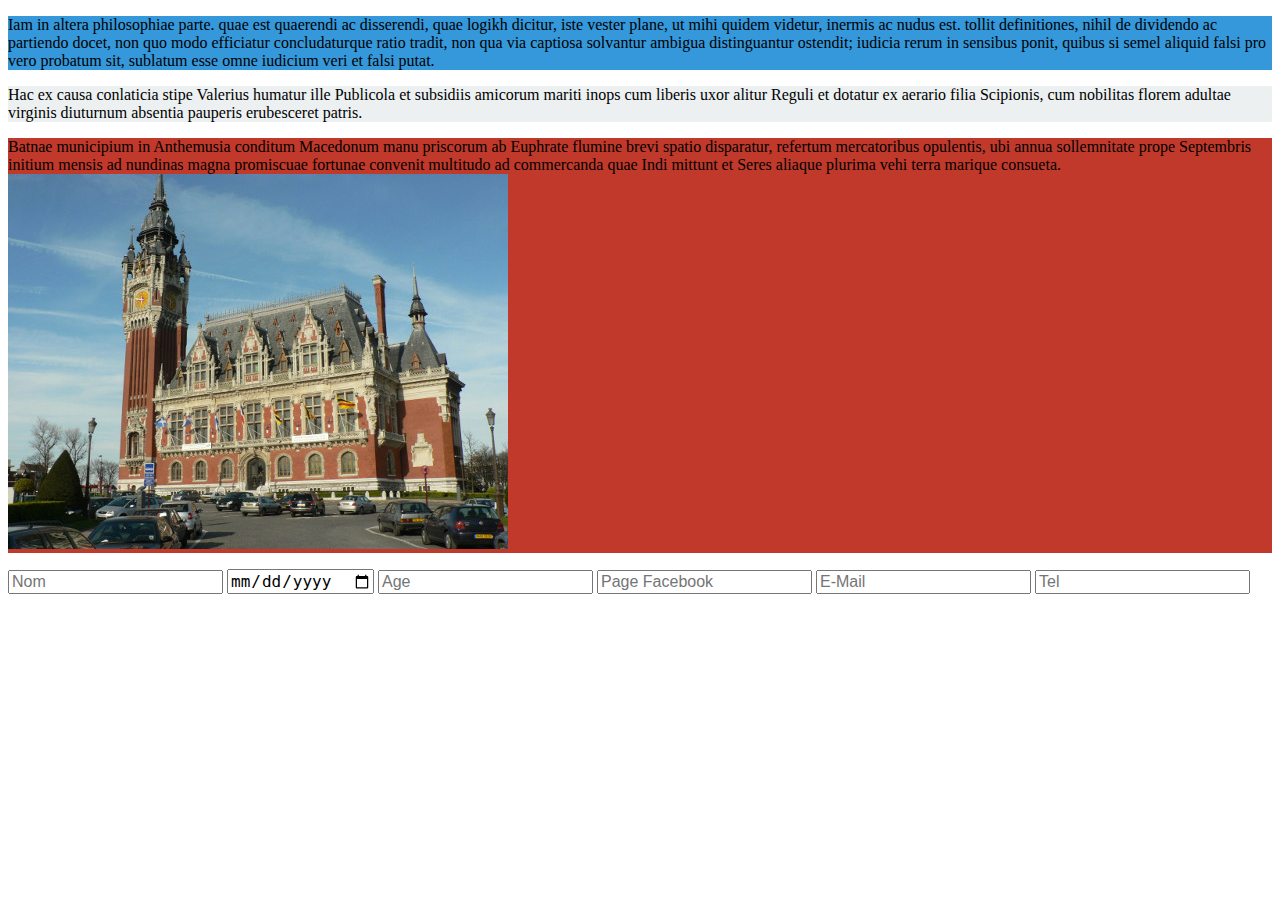
==== index.html @ d677acc6 "quatorze" ====
<!doctype html>
<html lang="fr">
<head>
<meta charset="utf-8">
<title>M4105C : Un super module</title>
<link rel="stylesheet"href="css/style.css">
<meta name="viewport" content="width=device-width, initial-scale=1.0, shrink-to-fit=no">
<link rel="icon" type="image/png" href="img/favicon.png" />
<html manifest="manifest.appcache">
</head>
<body>
	<div id="logo">
	</div>
  <div>
    <p style="background-color:#3498db">Iam in altera philosophiae parte. quae est quaerendi ac disserendi, quae logikh dicitur, iste vester plane, 
      ut mihi quidem videtur, inermis ac nudus est. tollit definitiones, nihil de dividendo ac partiendo docet,
      non quo modo efficiatur concludaturque ratio tradit, non qua via captiosa solvantur ambigua distinguantur ostendit; 
      iudicia rerum in sensibus ponit, quibus si semel aliquid falsi pro vero probatum sit,
      sublatum esse omne iudicium veri et falsi putat.
    </p>
  </div>
  
  <div>
    <p style="background-color:#ecf0f1">Hac ex causa conlaticia stipe Valerius humatur ille Publicola et subsidiis amicorum mariti inops cum 
      liberis uxor alitur Reguli et dotatur ex aerario filia Scipionis, 
      cum nobilitas florem adultae virginis diuturnum absentia pauperis erubesceret patris.
    </p>
  </div>
  
  <div>
    <p style="background-color:#c0392b">
      Batnae municipium in Anthemusia conditum Macedonum manu priscorum ab Euphrate flumine brevi spatio disparatur, 
      refertum mercatoribus opulentis, ubi annua sollemnitate prope Septembris initium mensis ad nundinas 
      magna promiscuae fortunae convenit multitudo 
      ad commercanda quae Indi mittunt et Seres aliaque plurima vehi terra marique consueta.
	<img src="img/calais.jpg" alt="Calais" width="500px"/>
    </p>
  </div>

	<div>
		<input type="text" name="nom" placeholder="Nom"/>
		<input type="date" name="datenaissance" placeholder="Date de naissance"/>
		<input type="number" name="age" placeholder="Age"/>
		<input type="url" name="pagefacebook" placeholder="Page Facebook"/>
		<input type="mail" name="mail" placeholder="E-Mail"/>
		<input type="tel" name="tel" placeholder="Tel"/>
	</div>
</body>
</html>
---- css/style.css ----
*{

	font-size:16px;

}


#logo{

	background:url(img/logo.jpg) no repeat;

}
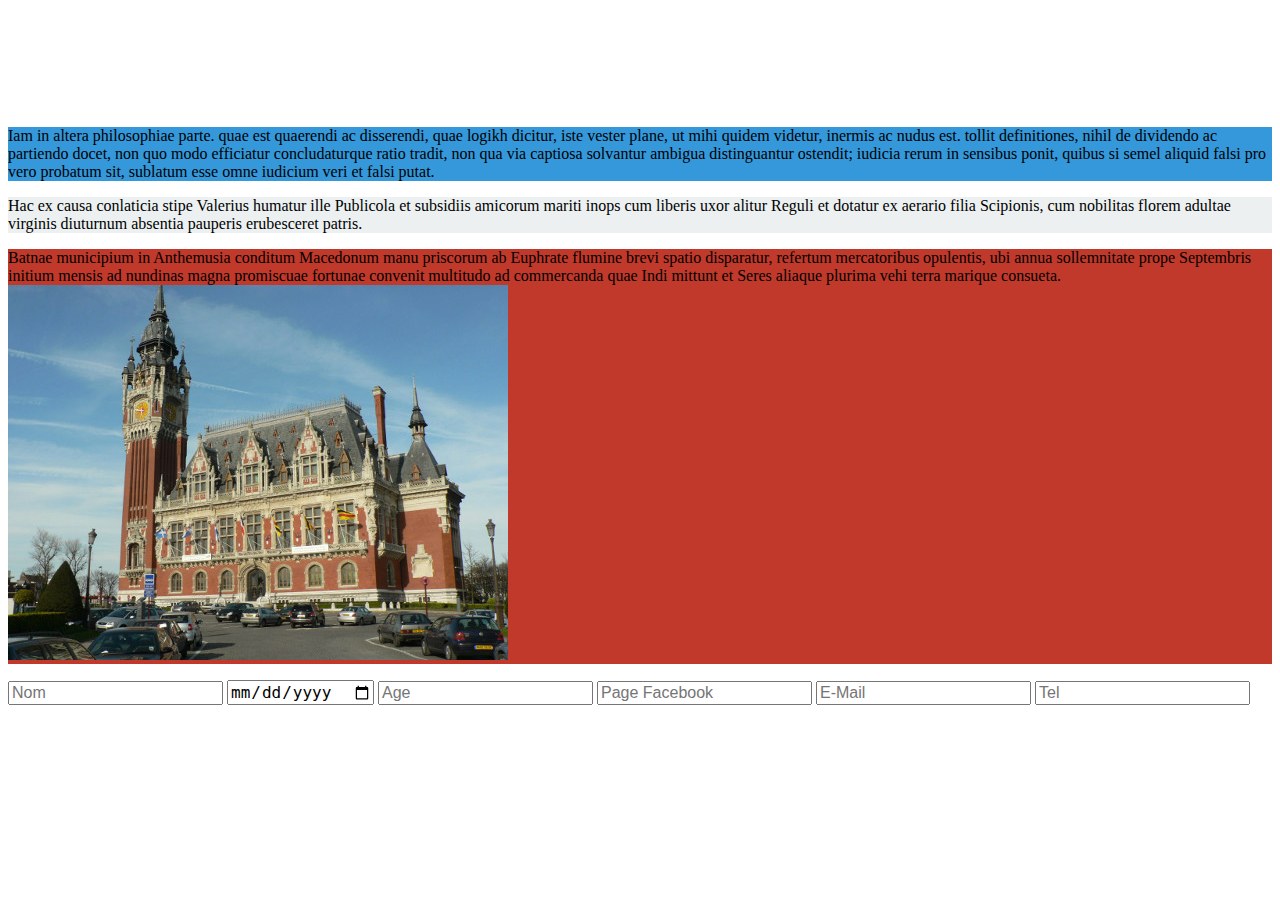
==== commit 8fcb37aa: "quatorze" ====
--- a/index.html
+++ b/index.html
@@ -10,6 +10,7 @@
 </head>
 <body>
 	<div id="logo">
+		
 	</div>
   <div>
     <p style="background-color:#3498db">Iam in altera philosophiae parte. quae est quaerendi ac disserendi, quae logikh dicitur, iste vester plane, 
--- a/css/style.css
+++ b/css/style.css
@@ -5,9 +5,14 @@
 }
 
 
+
 #logo{
 
-	background:url(img/logo.jpg) no repeat;
+	background-image:url(../img/logo.jpg);
+	background-repeat: no-repeat;
+ 	width: 80px;
+  	height: 103px;
+ 	padding: 0;
 
 }
 
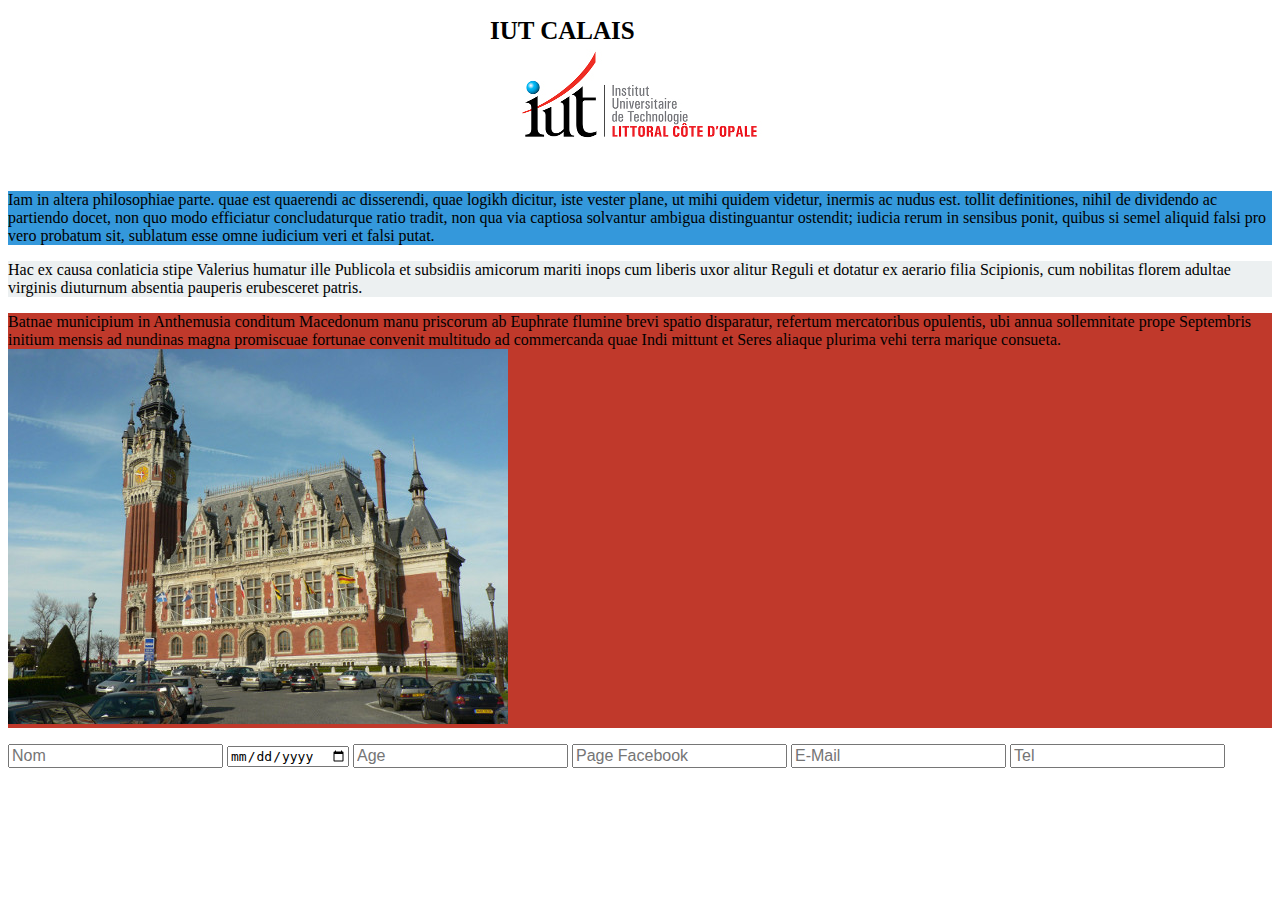
==== commit f1d03eab: "quatorze" ====
--- a/index.html
+++ b/index.html
@@ -10,7 +10,7 @@
 </head>
 <body>
 	<div id="logo">
-		
+		<h1>IUT CALAIS</h1>
 	</div>
   <div>
     <p style="background-color:#3498db">Iam in altera philosophiae parte. quae est quaerendi ac disserendi, quae logikh dicitur, iste vester plane, 
--- a/css/style.css
+++ b/css/style.css
@@ -1,6 +1,6 @@
 *{
 
-	font-size:16px;
+	font-size:1em;
 
 }
 
@@ -10,9 +10,16 @@
 
 	background-image:url(../img/logo.jpg);
 	background-repeat: no-repeat;
- 	width: 80px;
-  	height: 103px;
- 	padding: 0;
+ 	width: 300px;
+  	height: 158px;
+	display:block;
+	background-size: auto 100%;
+	margin:auto;
 
 }
 
+
+h1{
+	font-size:1.563em;
+
+}
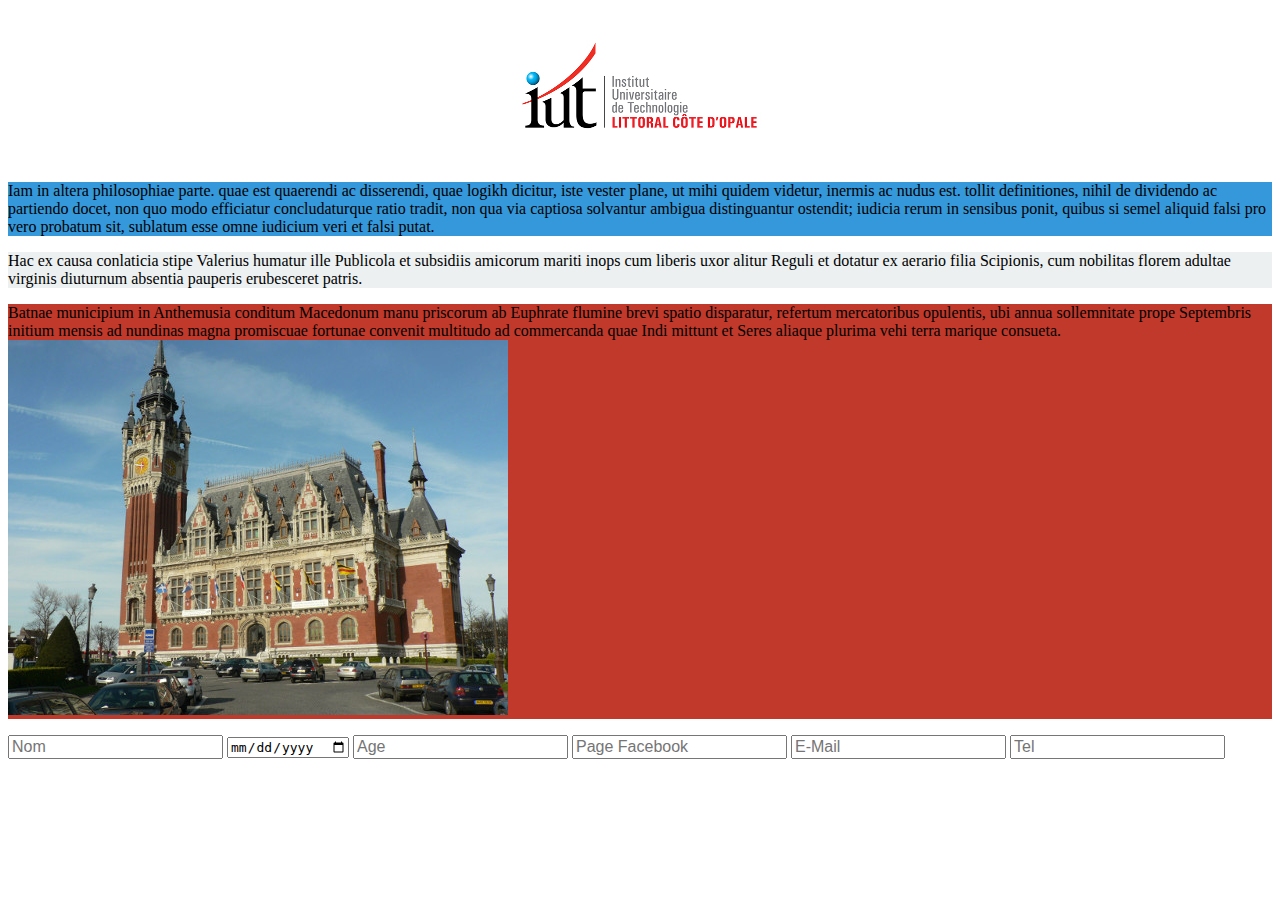
==== commit 382837bd: "quatorze" ====
--- a/index.html
+++ b/index.html
@@ -10,7 +10,7 @@
 </head>
 <body>
 	<div id="logo">
-		<h1>IUT CALAIS</h1>
+		
 	</div>
   <div>
     <p style="background-color:#3498db">Iam in altera philosophiae parte. quae est quaerendi ac disserendi, quae logikh dicitur, iste vester plane, 
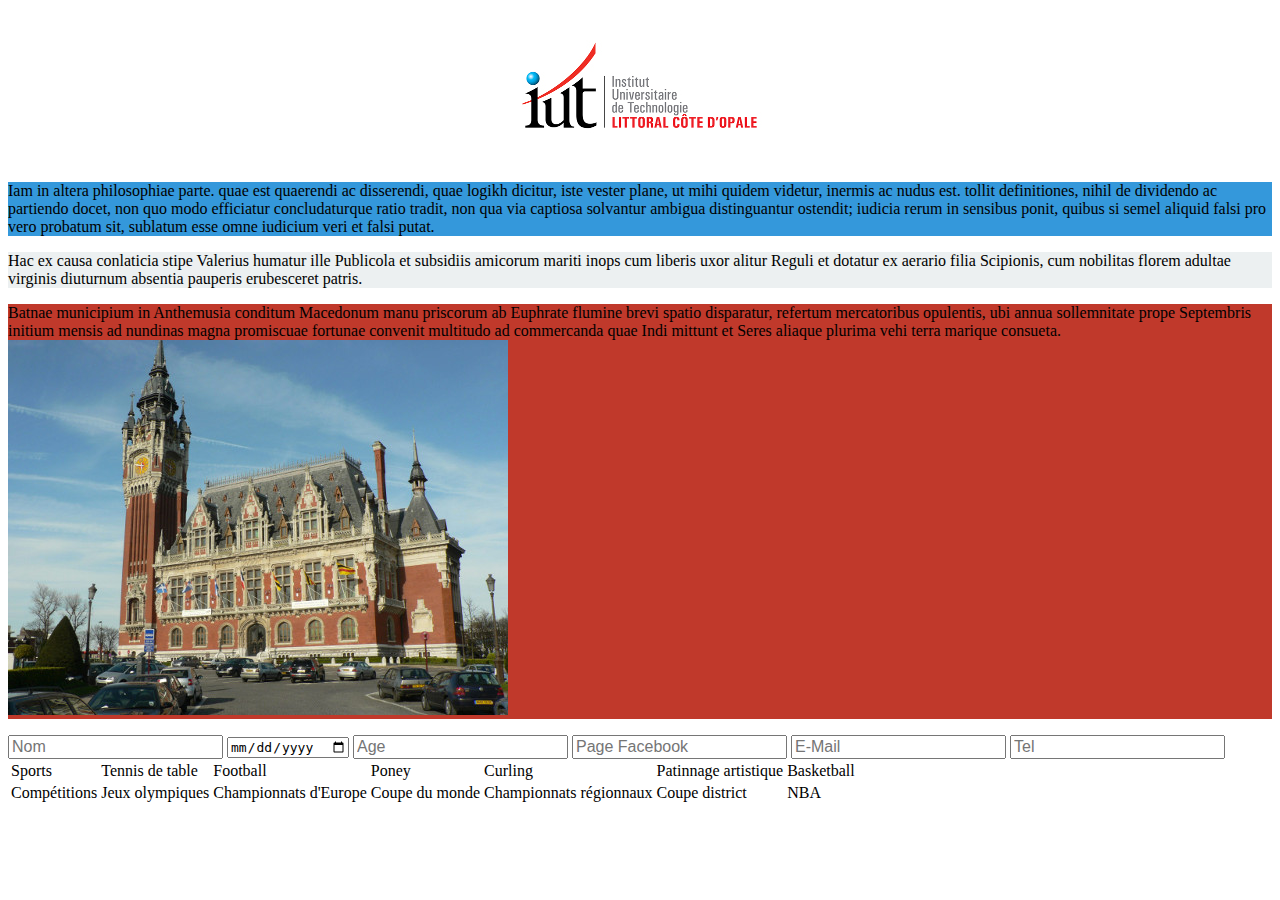
==== commit bb30abfa: "quatorze" ====
--- a/index.html
+++ b/index.html
@@ -46,5 +46,27 @@
 		<input type="mail" name="mail" placeholder="E-Mail"/>
 		<input type="tel" name="tel" placeholder="Tel"/>
 	</div>
+	<div>
+		<table>
+			<tr>
+				<td>Sports</td>
+				<td>Tennis de table</td>
+				<td>Football</td>
+				<td>Poney</td>
+				<td>Curling</td>
+				<td>Patinnage artistique</td>
+				<td>Basketball</td>
+			</tr>
+			<tr>
+				<td>Compétitions</td>
+				<td>Jeux olympiques</td>
+				<td>Championnats d'Europe</td>
+				<td>Coupe du monde</td>
+				<td>Championnats régionnaux</td>
+				<td>Coupe district</td>
+				<td>NBA</td>
+			</tr>
+		</table>
+	</div>
 </body>
 </html>
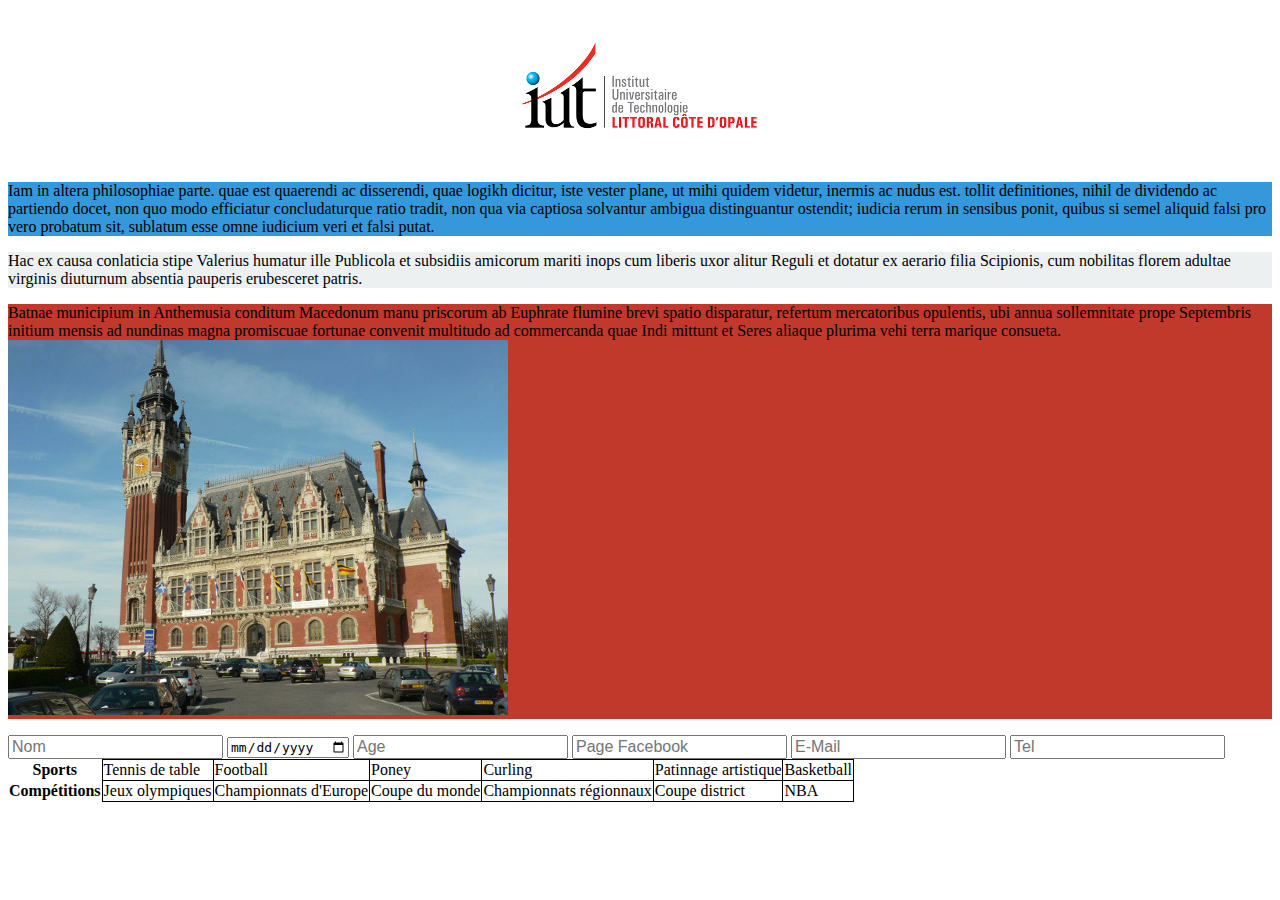
==== commit 73d5d047: "quatorze" ====
--- a/index.html
+++ b/index.html
@@ -49,7 +49,7 @@
 	<div>
 		<table>
 			<tr>
-				<td>Sports</td>
+				<th>Sports</th>
 				<td>Tennis de table</td>
 				<td>Football</td>
 				<td>Poney</td>
@@ -58,7 +58,7 @@
 				<td>Basketball</td>
 			</tr>
 			<tr>
-				<td>Compétitions</td>
+				<th>Compétitions</th>
 				<td>Jeux olympiques</td>
 				<td>Championnats d'Europe</td>
 				<td>Coupe du monde</td>
--- a/css/style.css
+++ b/css/style.css
@@ -23,3 +23,13 @@
 	font-size:1.563em;
 
 }
+
+table{
+	border-collapse: collapse;
+}
+
+td{
+	border: 1px solid black;
+}
+
+
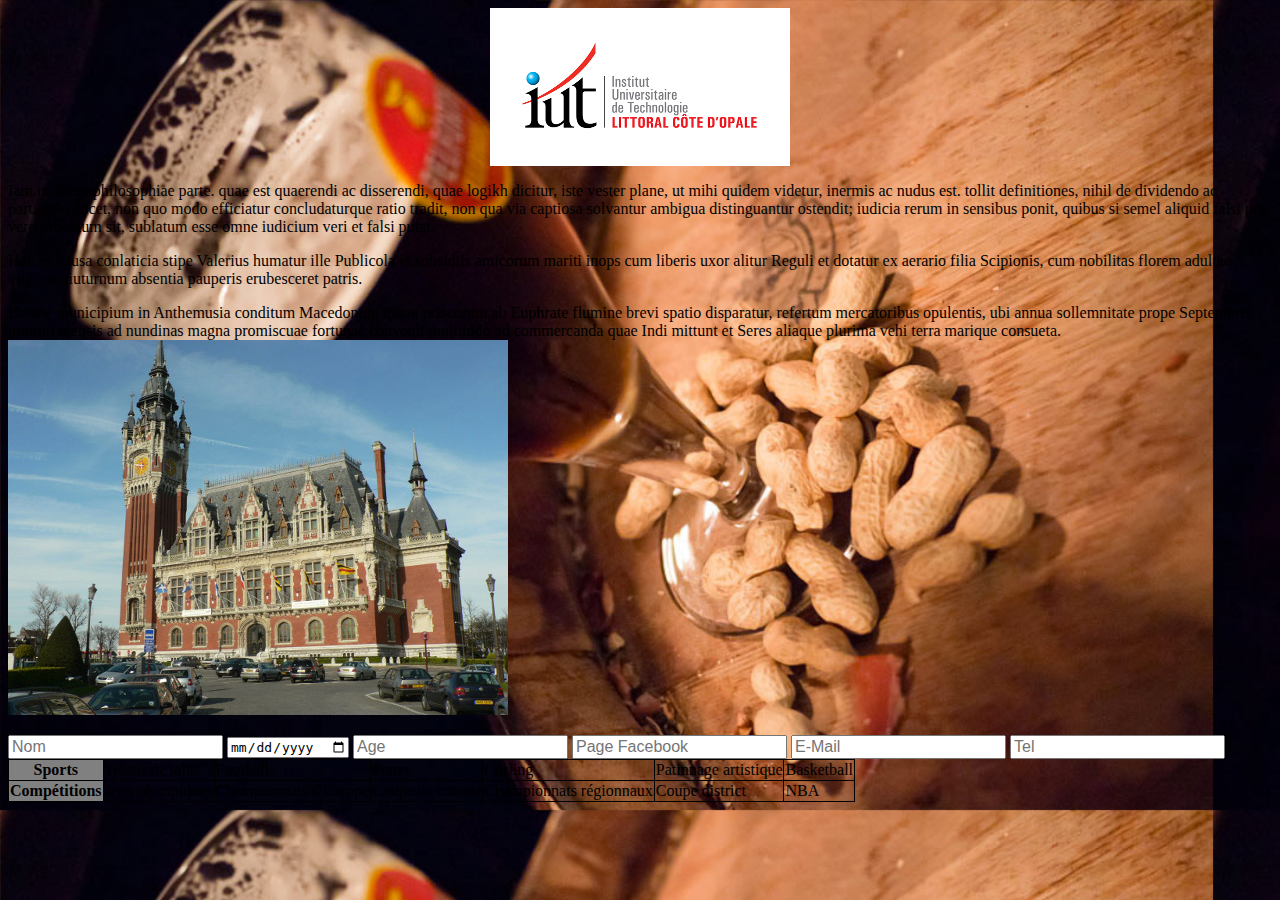
==== commit d6000611: "quatorze" ====
--- a/index.html
+++ b/index.html
@@ -13,7 +13,7 @@
 		
 	</div>
   <div>
-    <p style="background-color:#3498db">Iam in altera philosophiae parte. quae est quaerendi ac disserendi, quae logikh dicitur, iste vester plane, 
+    <p>Iam in altera philosophiae parte. quae est quaerendi ac disserendi, quae logikh dicitur, iste vester plane, 
       ut mihi quidem videtur, inermis ac nudus est. tollit definitiones, nihil de dividendo ac partiendo docet,
       non quo modo efficiatur concludaturque ratio tradit, non qua via captiosa solvantur ambigua distinguantur ostendit; 
       iudicia rerum in sensibus ponit, quibus si semel aliquid falsi pro vero probatum sit,
@@ -22,14 +22,14 @@
   </div>
   
   <div>
-    <p style="background-color:#ecf0f1">Hac ex causa conlaticia stipe Valerius humatur ille Publicola et subsidiis amicorum mariti inops cum 
+    <p>Hac ex causa conlaticia stipe Valerius humatur ille Publicola et subsidiis amicorum mariti inops cum 
       liberis uxor alitur Reguli et dotatur ex aerario filia Scipionis, 
       cum nobilitas florem adultae virginis diuturnum absentia pauperis erubesceret patris.
     </p>
   </div>
   
   <div>
-    <p style="background-color:#c0392b">
+    <p>
       Batnae municipium in Anthemusia conditum Macedonum manu priscorum ab Euphrate flumine brevi spatio disparatur, 
       refertum mercatoribus opulentis, ubi annua sollemnitate prope Septembris initium mensis ad nundinas 
       magna promiscuae fortunae convenit multitudo 
--- a/css/style.css
+++ b/css/style.css
@@ -4,6 +4,11 @@
 
 }
 
+body{
+	background-image:url(../img/bg.jpg);
+	background-size: contain;
+	
+}
 
 
 #logo{
@@ -28,8 +33,33 @@
 	border-collapse: collapse;
 }
 
-td{
+td,th{
 	border: 1px solid black;
 }
 
+th{
+	background-color:grey;
+}
 
+
+
+@media screen and (max-width:720px){
+	
+	td,th,tr{
+		display:block;
+		border:none;
+		text-align:center;
+	}
+	table{
+		width:100%;
+		border:1px solid black;
+	}
+	input{
+		width:98%;
+	}
+	img{
+		width:100%;
+	}
+	
+
+}
